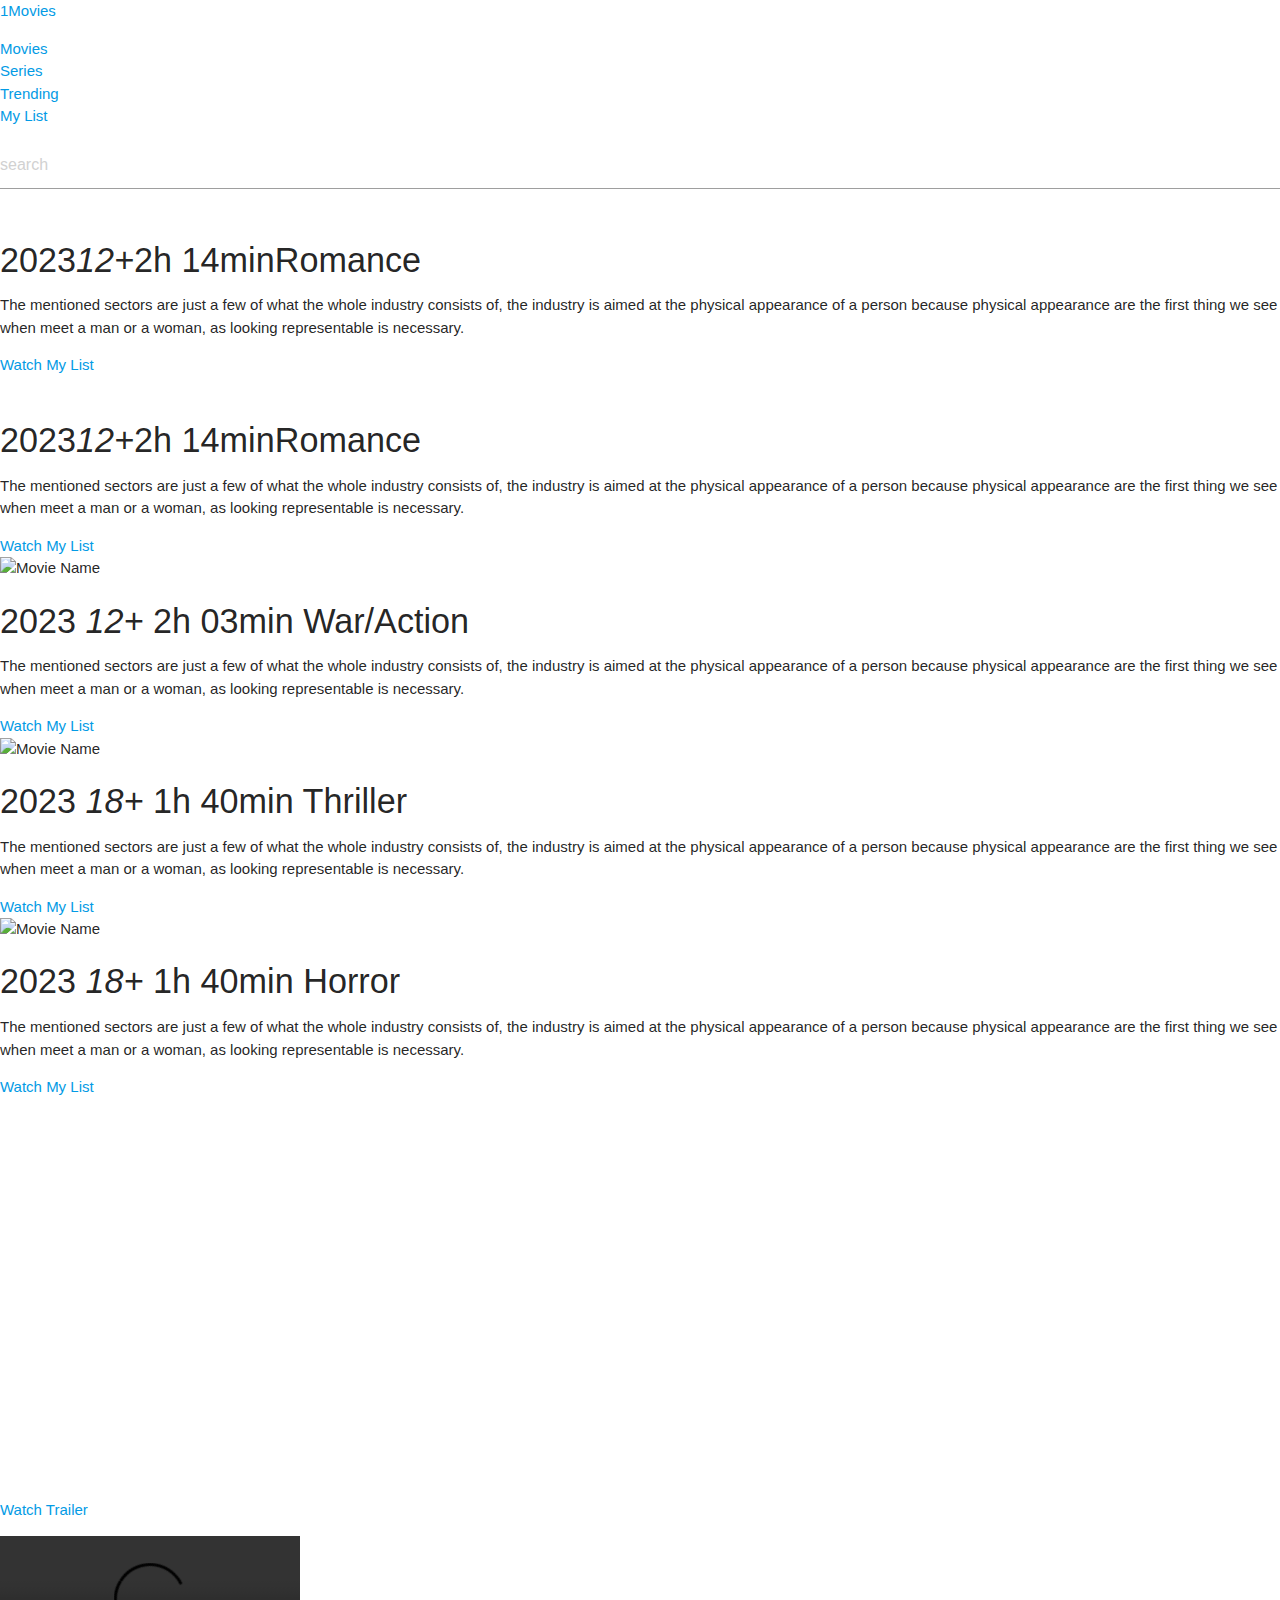
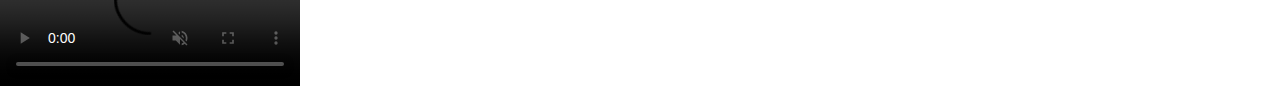
==== index.html @ df934960 "Trend push" ====
<!DOCTYPE html>
<html lang="en">

<head>
  <meta charset="UTF-8">
  <meta name="viewport" content="width=device-width, initial-scale=1.0">
  <link rel="stylesheet" href="https://cdnjs.cloudflare.com/ajax/libs/materialize/1.0.0/css/materialize.min.css" />
  <link rel="stylesheet" href="style.css">
  <title>Home</title>
</head>

<body>
  <header>
    <a href="a" class="logo">1Movies</a>
    <ul class="nav">
      <li><a href="#"><i class="fa fa-home" aria-hidden="true"></i></a></li>
      <li><a href="#">Movies</a></li>
      <li><a href="#">Series</a></li>
      <li><a href="Trending.html">Trending</a></li>
      <li><a href="#">My List</a></li>
    </ul>
    <div class="search">
      <input type="text" placeholder="search">
      <i class="fa fa-search" aria-hidden="true"></i>
    </div>
  </header>
  <div class="banner">
    <div class="content the-little-mermaid active">
      <img src="images/the-little-mermaid-title.png" alt="" class="movie-title" />
      <h4>
        <span>2023</span><span><i>12+</i></span><span>2h 14min</span><span>Romance</span>
      </h4>
      <p>The mentioned sectors are just a few of what the whole industry
        consists of, the industry is aimed at the physical
        appearance of a person because physical
        appearance are the first thing we see when
        meet a man or a woman,
        as looking representable is necessary. </p>

      <div class="button">
        <a href="#"><i class="fa fa-play" aria-hidden="true"></i>Watch</a>
        <a href="#"><i class="fa fa-plus" aria-hidden="true"></i>My List</a>
      </div>
    </div>
    <div class="content bg-65">
      <img src="images/the-65-title.png" alt="" class="movie-title" />
      <h4>
        <span>2023</span><span><i>12+</i></span><span>2h 14min</span><span>Romance</span>
      </h4>
      <p>The mentioned sectors are just a few of what the whole industry
        consists of, the industry is aimed at the physical
        appearance of a person because physical
        appearance are the first thing we see when
        meet a man or a woman,
        as looking representable is necessary. </p>

      <div class="button">
        <a href="#"><i class="fa fa-play" aria-hidden="true"></i>Watch</a>
        <a href="#"><i class="fa fa-plus" aria-hidden="true"></i>My List</a>
      </div>
    </div>

    <div class="content the-covenant">
      <img src="images/the-covenant-title.png" alt="Movie Name" class="movie-title">
      <h4>
        <span>2023</span>
        <span><i>12+</i></span>
        <span>2h 03min</span>
        <span>War/Action</span>
      </h4>
      </h4>
      <p>The mentioned sectors are just a few of what the whole industry
        consists of, the industry is aimed at the physical
        appearance of a person because physical
        appearance are the first thing we see when
        meet a man or a woman,
        as looking representable is necessary. </p>

      <div class="button">
        <a href="#"><i class="fa fa-play" aria-hidden="true"></i>Watch</a>
        <a href="#"><i class="fa fa-plus" aria-hidden="true"></i>My List</a>
      </div>
    </div>

    <div class="content the-black-demon">
      <img src="images/the-black-demon-title.png" alt="Movie Name" class="movie-title">
      <h4>
        <span>2023</span>
        <span><i>18+</i></span>
        <span>1h 40min</span>
        <span>Thriller</span>
      </h4>
      </h4>
      <p>The mentioned sectors are just a few of what the whole industry
        consists of, the industry is aimed at the physical
        appearance of a person because physical
        appearance are the first thing we see when
        meet a man or a woman,
        as looking representable is necessary. </p>

      <div class="button">
        <a href="#"><i class="fa fa-play" aria-hidden="true"></i>Watch</a>
        <a href="#"><i class="fa fa-plus" aria-hidden="true"></i>My List</a>
      </div>
    </div>

    <div class="content the-tank">
      <img src="images/the-tank-title.png" alt="Movie Name" class="movie-title">
      <h4>
        <span>2023</span>
        <span><i>18+</i></span>
        <span>1h 40min</span>
        <span>Horror</span>
      </h4>
      </h4>
      <p>The mentioned sectors are just a few of what the whole industry
        consists of, the industry is aimed at the physical
        appearance of a person because physical
        appearance are the first thing we see when
        meet a man or a woman,
        as looking representable is necessary. </p>

      <div class="button">
        <a href="#"><i class="fa fa-play" aria-hidden="true"></i>Watch</a>
        <a href="#"><i class="fa fa-plus" aria-hidden="true"></i>My List</a>
      </div>
    </div>
    <div class="carousel-box">
      <div class="carousel">
        <div class="carousel-item" onclick="changeBg('bg-little-mermaid.jpg', 'the-little-mermaid');">
          <img src="images/movies/the-little-mermaid.jpeg" alt="">
        </div>
        <div class="carousel-item" onclick="changeBg('Bg-65.jpeg', 'bg-65');">
          <img src="images/movies/65.jpg" alt="">
        </div>
        <div class="carousel-item" onclick="changeBg('bg-the-covenant.jpeg', 'the-covenant');">
          <img src="images/movies/the-covenant.jpg" alt="">
        </div>
        <div class="carousel-item" onclick="changeBg('bg-the-black-demon.jpeg', 'the-black-demon');">
          <img src="images/movies/the-black-demon.jpg" alt="">
        </div>
        <div class="carousel-item" onclick="changeBg('bg-the-tank.jpeg', 'the-tank');">
          <img src="images/movies/the-tank.jpeg" alt="">
        </div>
      </div>
    </div>
    <a href="" class="play" onclick="toggleVideo();"><i class="fa fa-play-circle-o" aria-hidden="true"></i>Watch
      Trailer</a>

    <ul class="sc1">
      <li><a href="#"><i class="fa fa-facebook"></i></a></li>
      <li>
        <a href="#"><i class="fa fa-youtube-play"></i></a>
      </li>
      <li>
        <a href="#"><i class="fa fa-twitter-square"></i></a>
      </li>
    </ul>
    <div class="trailer">
      <video src="/images/movies/Download.mp4" muted controls="true" autoplay="true"></video>
      <img class="close" src="images/close.png" alt="" onclick="toggleVideo();">
    </div>
  </div>
  <script src="https://kit.fontawesome.com/97599b860a.js" crossorigin="anonymous"></script>
  <script src="https://code.jquery.com/jquery-3.7.1.js"></script>
  <script src="https://cdnjs.cloudflare.com/ajax/libs/materialize/1.0.0/js/materialize.min.js"></script>
  <script src="./script.js"></script>
  <script>
    $(document).ready(function () {
      $('.carousel').carousel();
    });




    function togglevideo() {
      const trailer = document.querySelector('.trailer')
    }
  </script>


</body>

</html>
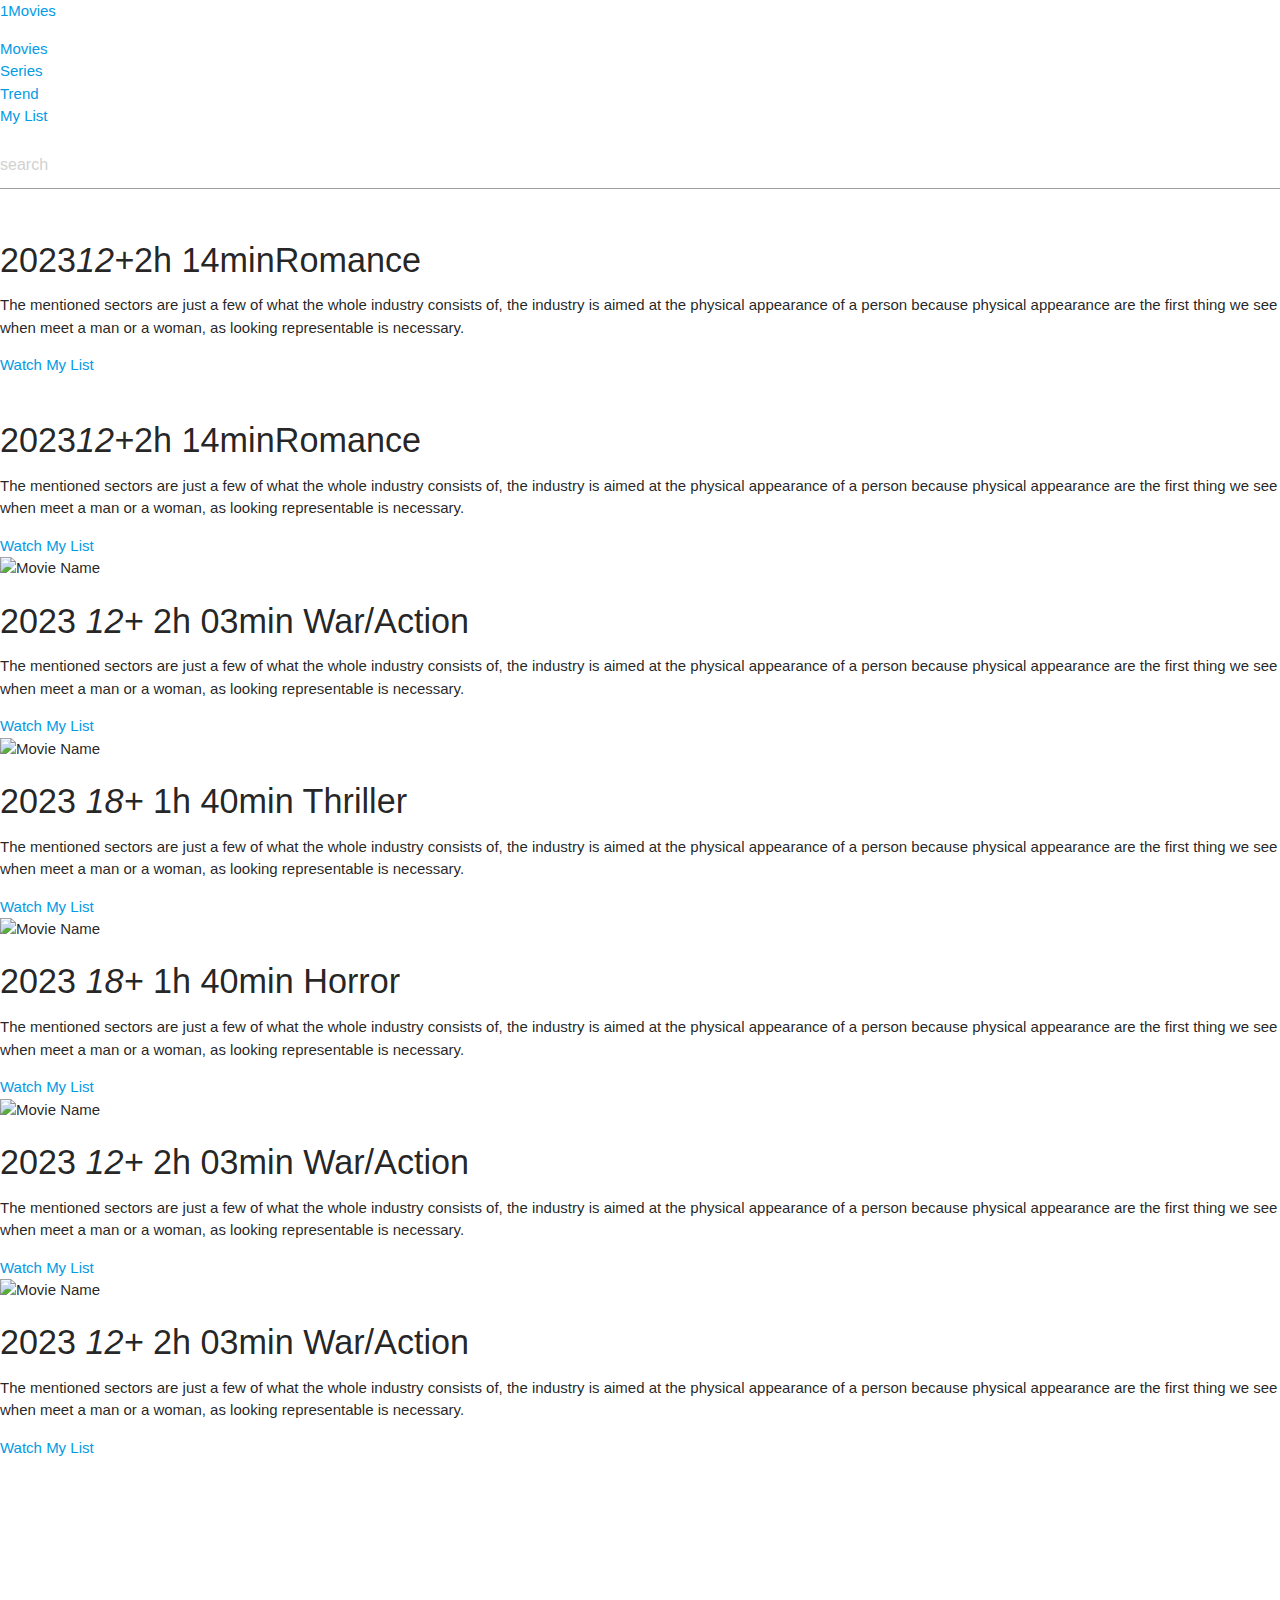
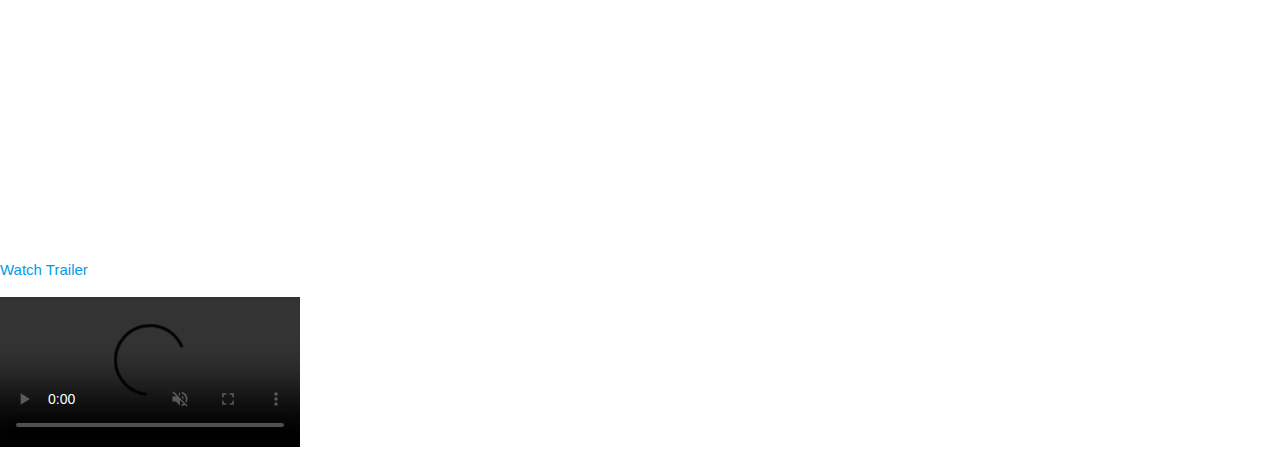
==== commit 781ae7e2: "Trend link" ====
--- a/index.html
+++ b/index.html
@@ -2,181 +2,233 @@
 <html lang="en">
 
 <head>
-  <meta charset="UTF-8">
-  <meta name="viewport" content="width=device-width, initial-scale=1.0">
-  <link rel="stylesheet" href="https://cdnjs.cloudflare.com/ajax/libs/materialize/1.0.0/css/materialize.min.css" />
-  <link rel="stylesheet" href="style.css">
-  <title>Home</title>
+    <meta charset="UTF-8">
+    <meta name="viewport" content="width=device-width, initial-scale=1.0">
+    <link rel="stylesheet" href="https://cdnjs.cloudflare.com/ajax/libs/materialize/1.0.0/css/materialize.min.css" />
+    <link rel="stylesheet" href="style.css">
+    <title>Home</title>
 </head>
 
 <body>
-  <header>
-    <a href="a" class="logo">1Movies</a>
-    <ul class="nav">
-      <li><a href="#"><i class="fa fa-home" aria-hidden="true"></i></a></li>
-      <li><a href="#">Movies</a></li>
-      <li><a href="#">Series</a></li>
-      <li><a href="Trending.html">Trending</a></li>
-      <li><a href="#">My List</a></li>
-    </ul>
-    <div class="search">
-      <input type="text" placeholder="search">
-      <i class="fa fa-search" aria-hidden="true"></i>
+    <header>
+        <a href="a" class="logo">1Movies</a>
+        <ul class="nav">
+            <li><a href="#"><i class="fa fa-home" aria-hidden="true"></i></a></li>
+            <li><a href="index.html">Movies</a></li>
+            <li><a href="series.html">Series</a></li>
+            <li><a href="Trending.html">Trend</a></li>
+            <li><a href="#">My List</a></li>
+        </ul>
+        <div class="search">
+            <input type="text" placeholder="search">
+            <i class="fa fa-search" aria-hidden="true"></i>
+        </div>
+    </header>
+    <div class="banner">
+        <div class="content the-little-mermaid active">
+            <img src="images/the-little-mermaid-title.png" alt="" class="movie-title" />
+            <h4>
+                <span>2023</span><span><i>12+</i></span><span>2h 14min</span><span>Romance</span>
+            </h4>
+            <p>The mentioned sectors are just a few of what the whole industry
+                consists of, the industry is aimed at the physical
+                appearance of a person because physical
+                appearance are the first thing we see when
+                meet a man or a woman,
+                as looking representable is necessary. </p>
+
+            <div class="button">
+                <a href="#"><i class="fa fa-play" aria-hidden="true"></i>Watch</a>
+                <a href="#"><i class="fa fa-plus" aria-hidden="true"></i>My List</a>
+            </div>
+        </div>
+        <div class="content bg-65">
+            <img src="images/the-65-title.png" alt="" class="movie-title" />
+            <h4>
+                <span>2023</span><span><i>12+</i></span><span>2h 14min</span><span>Romance</span>
+            </h4>
+            <p>The mentioned sectors are just a few of what the whole industry
+                consists of, the industry is aimed at the physical
+                appearance of a person because physical
+                appearance are the first thing we see when
+                meet a man or a woman,
+                as looking representable is necessary. </p>
+
+            <div class="button">
+                <a href="#"><i class="fa fa-play" aria-hidden="true"></i>Watch</a>
+                <a href="#"><i class="fa fa-plus" aria-hidden="true"></i>My List</a>
+            </div>
+        </div>
+
+        <div class="content the-covenant">
+            <img src="images/the-covenant-title.png" alt="Movie Name" class="movie-title">
+            <h4>
+                <span>2023</span>
+                <span><i>12+</i></span>
+                <span>2h 03min</span>
+                <span>War/Action</span>
+            </h4>
+            </h4>
+            <p>The mentioned sectors are just a few of what the whole industry
+                consists of, the industry is aimed at the physical
+                appearance of a person because physical
+                appearance are the first thing we see when
+                meet a man or a woman,
+                as looking representable is necessary. </p>
+
+            <div class="button">
+                <a href="#"><i class="fa fa-play" aria-hidden="true"></i>Watch</a>
+                <a href="#"><i class="fa fa-plus" aria-hidden="true"></i>My List</a>
+            </div>
+        </div>
+
+        <div class="content the-black-demon">
+            <img src="images/the-black-demon-title.png" alt="Movie Name" class="movie-title">
+            <h4>
+                <span>2023</span>
+                <span><i>18+</i></span>
+                <span>1h 40min</span>
+                <span>Thriller</span>
+            </h4>
+            </h4>
+            <p>The mentioned sectors are just a few of what the whole industry
+                consists of, the industry is aimed at the physical
+                appearance of a person because physical
+                appearance are the first thing we see when
+                meet a man or a woman,
+                as looking representable is necessary. </p>
+
+            <div class="button">
+                <a href="#"><i class="fa fa-play" aria-hidden="true"></i>Watch</a>
+                <a href="#"><i class="fa fa-plus" aria-hidden="true"></i>My List</a>
+            </div>
+        </div>
+
+        <div class="content the-tank">
+            <img src="images/the-tank-title.png" alt="Movie Name" class="movie-title">
+            <h4>
+                <span>2023</span>
+                <span><i>18+</i></span>
+                <span>1h 40min</span>
+                <span>Horror</span>
+            </h4>
+            </h4>
+            <p>The mentioned sectors are just a few of what the whole industry
+                consists of, the industry is aimed at the physical
+                appearance of a person because physical
+                appearance are the first thing we see when
+                meet a man or a woman,
+                as looking representable is necessary. </p>
+
+            <div class="button">
+                <a href="#"><i class="fa fa-play" aria-hidden="true"></i>Watch</a>
+                <a href="#"><i class="fa fa-plus" aria-hidden="true"></i>My List</a>
+            </div>
+        </div>
+
+        
+        <div class="content the-lord-of-the-ring">
+            <img src="images/the-lord-of-the-rings-title.png" alt="Movie Name" class="movie-title">
+            <h4>
+                <span>2023</span>
+                <span><i>12+</i></span>
+                <span>2h 03min</span>
+                <span>War/Action</span>
+            </h4>
+            </h4>
+            <p>The mentioned sectors are just a few of what the whole industry
+                consists of, the industry is aimed at the physical
+                appearance of a person because physical
+                appearance are the first thing we see when
+                meet a man or a woman,
+                as looking representable is necessary. </p>
+
+            <div class="button">
+                <a href="#"><i class="fa fa-play" aria-hidden="true"></i>Watch</a>
+                <a href="#"><i class="fa fa-plus" aria-hidden="true"></i>My List</a>
+            </div>
+        </div>
+
+        <div class="content We-were-soldiers">
+            <img src="images/we-were-soldiers.png" alt="Movie Name" class="movie-title">
+            <h4>
+                <span>2023</span>
+                <span><i>12+</i></span>
+                <span>2h 03min</span>
+                <span>War/Action</span>
+            </h4>
+            </h4>
+            <p>The mentioned sectors are just a few of what the whole industry
+                consists of, the industry is aimed at the physical
+                appearance of a person because physical
+                appearance are the first thing we see when
+                meet a man or a woman,
+                as looking representable is necessary. </p>
+
+            <div class="button">
+                <a href="#"><i class="fa fa-play" aria-hidden="true"></i>Watch</a>
+                <a href="#"><i class="fa fa-plus" aria-hidden="true"></i>My List</a>
+            </div>
+        </div>
+
+        <div class="carousel-box">
+            <div class="carousel">
+                <div class="carousel-item" onclick="changeBg('bg-little-mermaid.jpg', 'the-little-mermaid');">
+                    <img src="images/movies/the-little-mermaid.jpeg" alt="">
+                </div>
+                <div class="carousel-item" onclick="changeBg('Bg-65.jpeg', 'bg-65');">
+                    <img src="images/movies/65.jpg" alt="">
+                </div>
+                <div class="carousel-item" onclick="changeBg('bg-the-covenant.jpeg', 'the-covenant');">
+                    <img src="images/movies/the-covenant.jpg" alt="">
+                </div>
+                <div class="carousel-item" onclick="changeBg('bg-the-black-demon.jpeg', 'the-black-demon');">
+                    <img src="images/movies/the-black-demon.jpg" alt="">
+                </div>
+                <div class="carousel-item" onclick="changeBg('bg-the-tank.jpeg', 'the-tank');">
+                    <img src="images/movies/the-tank.jpeg" alt="">
+                </div>
+                <div class="carousel-item" onclick="changeBg('bg-lord-of-the-rings.jpg', 'the-lord-of-the-ring');">
+                    <img src="images/movies/the-lord-of-the-rings.jpg" alt="">
+                </div>
+                <div class="carousel-item" onclick="changeBg('bg-We were soldiers.jpg', 'We-were-soldiers');">
+                    <img src="images/movies/We-were-soldiers.jpeg" alt="">
+                </div>
+            </div>
+        </div>
+        <a href="" class="play" onclick="toggleVideo();"><i class="fa fa-play-circle-o" aria-hidden="true"></i>Watch
+            Trailer</a>
+
+        <ul class="sc1">
+            <li><a href="#"><i class="fa fa-facebook"></i></a></li>
+            <li>
+                <a href="#"><i class="fa fa-youtube-play"></i></a>
+            </li>
+            <li>
+                <a href="#"><i class="fa fa-twitter-square"></i></a>
+            </li>
+        </ul>
+        <div class="trailer">
+            <video src="/images/movies/Download.mp4" muted controls="true" autoplay="true"></video>
+            <img class="close" src="images/close.png" alt="" onclick="toggleVideo();">
+        </div>
     </div>
-  </header>
-  <div class="banner">
-    <div class="content the-little-mermaid active">
-      <img src="images/the-little-mermaid-title.png" alt="" class="movie-title" />
-      <h4>
-        <span>2023</span><span><i>12+</i></span><span>2h 14min</span><span>Romance</span>
-      </h4>
-      <p>The mentioned sectors are just a few of what the whole industry
-        consists of, the industry is aimed at the physical
-        appearance of a person because physical
-        appearance are the first thing we see when
-        meet a man or a woman,
-        as looking representable is necessary. </p>
-
-      <div class="button">
-        <a href="#"><i class="fa fa-play" aria-hidden="true"></i>Watch</a>
-        <a href="#"><i class="fa fa-plus" aria-hidden="true"></i>My List</a>
-      </div>
-    </div>
-    <div class="content bg-65">
-      <img src="images/the-65-title.png" alt="" class="movie-title" />
-      <h4>
-        <span>2023</span><span><i>12+</i></span><span>2h 14min</span><span>Romance</span>
-      </h4>
-      <p>The mentioned sectors are just a few of what the whole industry
-        consists of, the industry is aimed at the physical
-        appearance of a person because physical
-        appearance are the first thing we see when
-        meet a man or a woman,
-        as looking representable is necessary. </p>
-
-      <div class="button">
-        <a href="#"><i class="fa fa-play" aria-hidden="true"></i>Watch</a>
-        <a href="#"><i class="fa fa-plus" aria-hidden="true"></i>My List</a>
-      </div>
-    </div>
-
-    <div class="content the-covenant">
-      <img src="images/the-covenant-title.png" alt="Movie Name" class="movie-title">
-      <h4>
-        <span>2023</span>
-        <span><i>12+</i></span>
-        <span>2h 03min</span>
-        <span>War/Action</span>
-      </h4>
-      </h4>
-      <p>The mentioned sectors are just a few of what the whole industry
-        consists of, the industry is aimed at the physical
-        appearance of a person because physical
-        appearance are the first thing we see when
-        meet a man or a woman,
-        as looking representable is necessary. </p>
-
-      <div class="button">
-        <a href="#"><i class="fa fa-play" aria-hidden="true"></i>Watch</a>
-        <a href="#"><i class="fa fa-plus" aria-hidden="true"></i>My List</a>
-      </div>
-    </div>
-
-    <div class="content the-black-demon">
-      <img src="images/the-black-demon-title.png" alt="Movie Name" class="movie-title">
-      <h4>
-        <span>2023</span>
-        <span><i>18+</i></span>
-        <span>1h 40min</span>
-        <span>Thriller</span>
-      </h4>
-      </h4>
-      <p>The mentioned sectors are just a few of what the whole industry
-        consists of, the industry is aimed at the physical
-        appearance of a person because physical
-        appearance are the first thing we see when
-        meet a man or a woman,
-        as looking representable is necessary. </p>
-
-      <div class="button">
-        <a href="#"><i class="fa fa-play" aria-hidden="true"></i>Watch</a>
-        <a href="#"><i class="fa fa-plus" aria-hidden="true"></i>My List</a>
-      </div>
-    </div>
-
-    <div class="content the-tank">
-      <img src="images/the-tank-title.png" alt="Movie Name" class="movie-title">
-      <h4>
-        <span>2023</span>
-        <span><i>18+</i></span>
-        <span>1h 40min</span>
-        <span>Horror</span>
-      </h4>
-      </h4>
-      <p>The mentioned sectors are just a few of what the whole industry
-        consists of, the industry is aimed at the physical
-        appearance of a person because physical
-        appearance are the first thing we see when
-        meet a man or a woman,
-        as looking representable is necessary. </p>
-
-      <div class="button">
-        <a href="#"><i class="fa fa-play" aria-hidden="true"></i>Watch</a>
-        <a href="#"><i class="fa fa-plus" aria-hidden="true"></i>My List</a>
-      </div>
-    </div>
-    <div class="carousel-box">
-      <div class="carousel">
-        <div class="carousel-item" onclick="changeBg('bg-little-mermaid.jpg', 'the-little-mermaid');">
-          <img src="images/movies/the-little-mermaid.jpeg" alt="">
-        </div>
-        <div class="carousel-item" onclick="changeBg('Bg-65.jpeg', 'bg-65');">
-          <img src="images/movies/65.jpg" alt="">
-        </div>
-        <div class="carousel-item" onclick="changeBg('bg-the-covenant.jpeg', 'the-covenant');">
-          <img src="images/movies/the-covenant.jpg" alt="">
-        </div>
-        <div class="carousel-item" onclick="changeBg('bg-the-black-demon.jpeg', 'the-black-demon');">
-          <img src="images/movies/the-black-demon.jpg" alt="">
-        </div>
-        <div class="carousel-item" onclick="changeBg('bg-the-tank.jpeg', 'the-tank');">
-          <img src="images/movies/the-tank.jpeg" alt="">
-        </div>
-      </div>
-    </div>
-    <a href="" class="play" onclick="toggleVideo();"><i class="fa fa-play-circle-o" aria-hidden="true"></i>Watch
-      Trailer</a>
-
-    <ul class="sc1">
-      <li><a href="#"><i class="fa fa-facebook"></i></a></li>
-      <li>
-        <a href="#"><i class="fa fa-youtube-play"></i></a>
-      </li>
-      <li>
-        <a href="#"><i class="fa fa-twitter-square"></i></a>
-      </li>
-    </ul>
-    <div class="trailer">
-      <video src="/images/movies/Download.mp4" muted controls="true" autoplay="true"></video>
-      <img class="close" src="images/close.png" alt="" onclick="toggleVideo();">
-    </div>
-  </div>
-  <script src="https://kit.fontawesome.com/97599b860a.js" crossorigin="anonymous"></script>
-  <script src="https://code.jquery.com/jquery-3.7.1.js"></script>
-  <script src="https://cdnjs.cloudflare.com/ajax/libs/materialize/1.0.0/js/materialize.min.js"></script>
-  <script src="./script.js"></script>
-  <script>
-    $(document).ready(function () {
-      $('.carousel').carousel();
-    });
-
-
-
-
-    function togglevideo() {
-      const trailer = document.querySelector('.trailer')
-    }
-  </script>
+    <script src="https://kit.fontawesome.com/97599b860a.js" crossorigin="anonymous"></script>
+    <script src="https://code.jquery.com/jquery-3.7.1.js"></script>
+    <script src="https://cdnjs.cloudflare.com/ajax/libs/materialize/1.0.0/js/materialize.min.js"></script>
+    <script src="./script.js"></script>
+    <script>
+        $(document).ready(function () {
+            $('.carousel').carousel();
+        });
+
+
+
+
+        function togglevideo() {
+            const trailer = document.querySelector('.trailer')
+        }
+    </script>
 
 
 </body>
